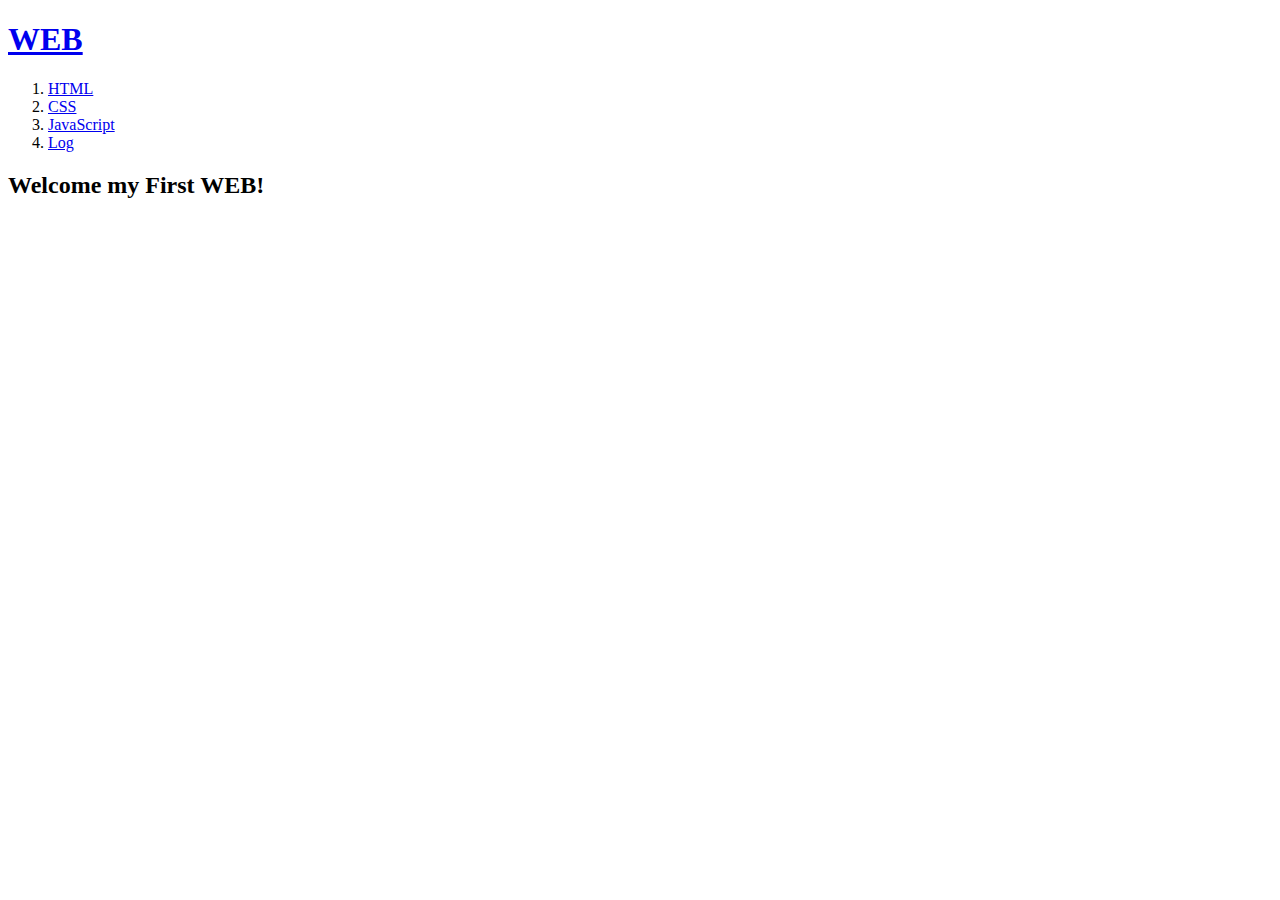
==== index.html @ 674e51e6 "First version" ====
<!doctype html>
<html>
<head>
<title>WEB1 - Welcome</title>
<meta charset="utf-8">
</head>
<body>
<h1><a href="index.html">WEB</a></h1>
<ol>
  <li><a href="1.html">HTML</a></li>
  <li><a href="2.html">CSS</a></li>
  <li><a href="3.html">JavaScript</a></li>
  <li><a href="4.html">Log</a></li>
</ol>
<H2>Welcome my First WEB!</h2>

</body>
</html>
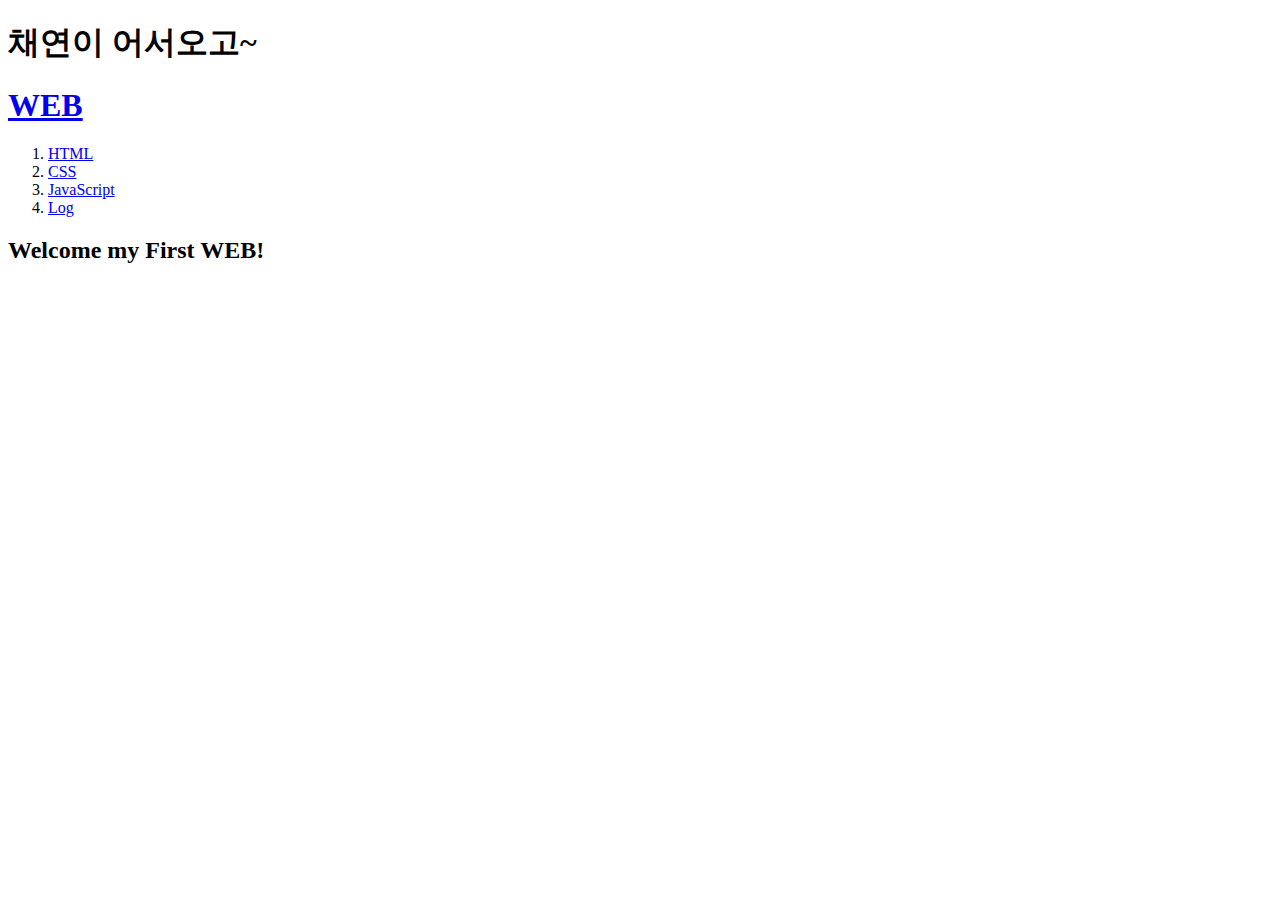
==== commit e633cbcc: "second" ====
--- a/index.html
+++ b/index.html
@@ -5,6 +5,7 @@
 <meta charset="utf-8">
 </head>
 <body>
+  <H1>채연이 어서오고~</H1>
 <h1><a href="index.html">WEB</a></h1>
 <ol>
   <li><a href="1.html">HTML</a></li>
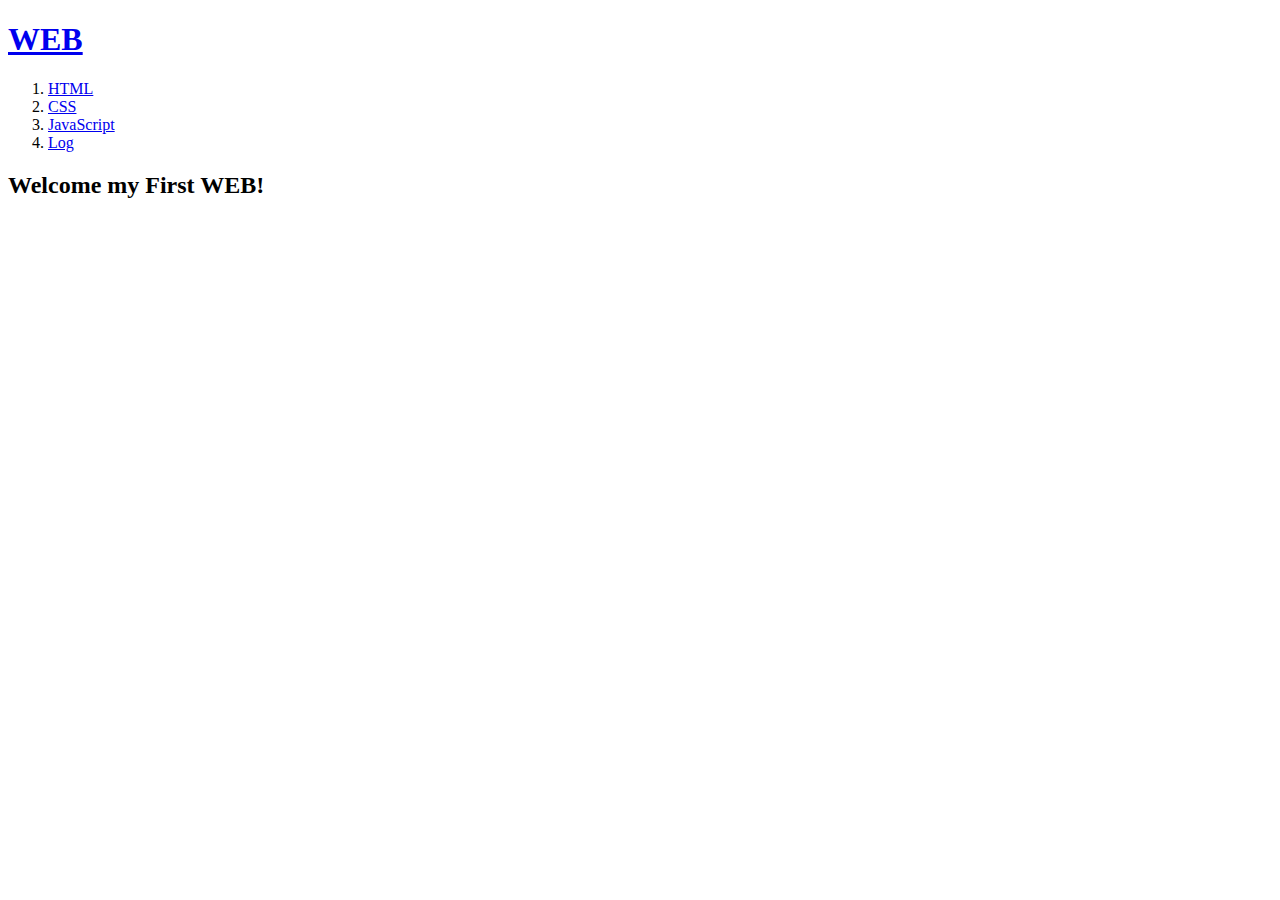
==== commit 57904654: "back server" ====
--- a/index.html
+++ b/index.html
@@ -5,7 +5,7 @@
 <meta charset="utf-8">
 </head>
 <body>
-  <H1>채연이 어서오고~</H1>
+  
 <h1><a href="index.html">WEB</a></h1>
 <ol>
   <li><a href="1.html">HTML</a></li>
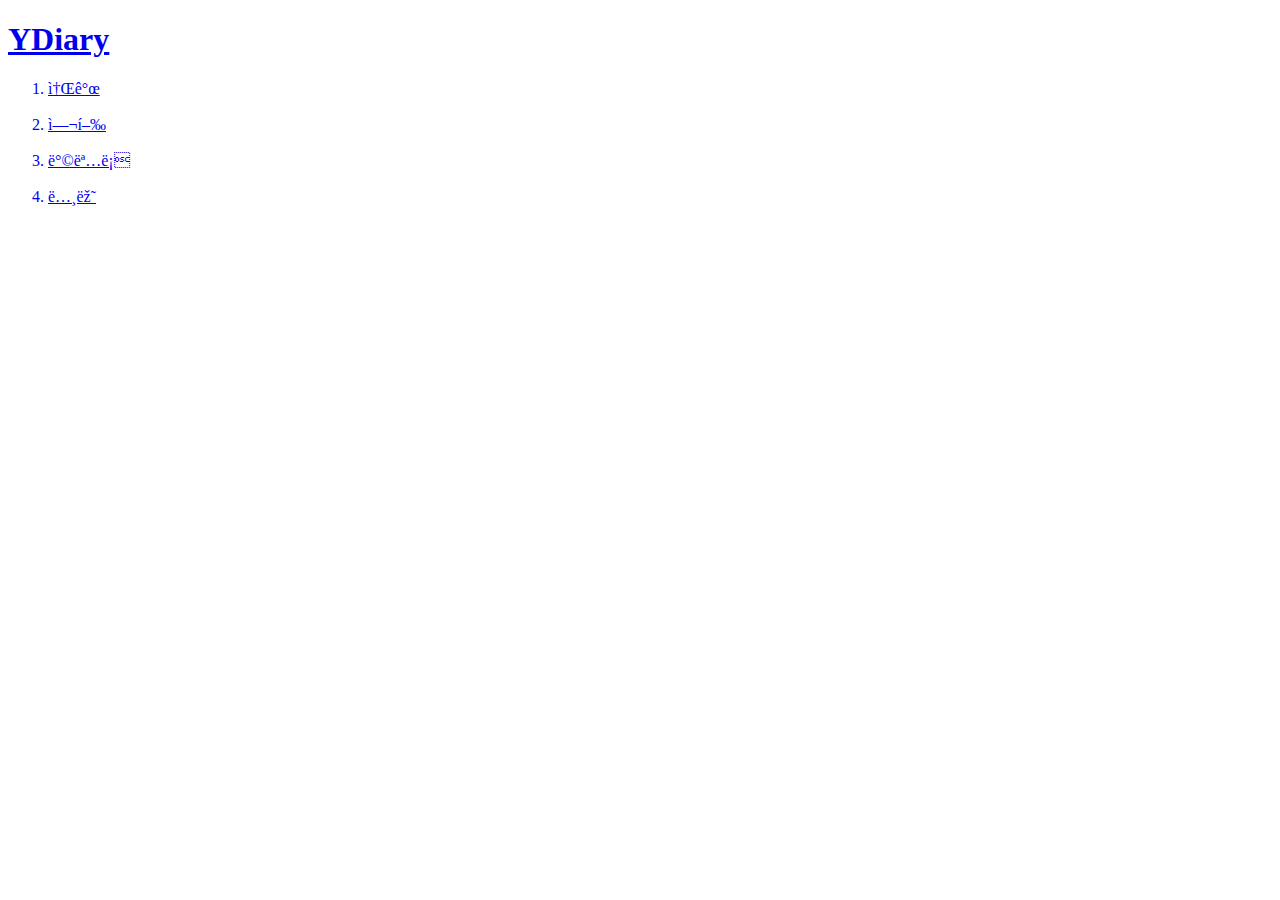
==== commit 75524a81: "F.E" ====
--- a/index.html
+++ b/index.html
@@ -1,19 +1,20 @@
 <!doctype html>
 <html>
+
 <head>
-<title>WEB1 - Welcome</title>
-<meta charset="utf-8">
+  <meta charset="utf-5">
+  <title>YDiary - main</title>
 </head>
+
 <body>
-  
-<h1><a href="index.html">WEB</a></h1>
-<ol>
-  <li><a href="1.html">HTML</a></li>
-  <li><a href="2.html">CSS</a></li>
-  <li><a href="3.html">JavaScript</a></li>
-  <li><a href="4.html">Log</a></li>
-</ol>
-<H2>Welcome my First WEB!</h2>
+  <a href="index.html"><H1>YDiary</H1></a>
+  <ol>
+  <a href="1.html"><li>소개</li></a><br>
+  <a href="2.html"><li>여행</li></a><br>
+  <a href="3.html"><li>방명록</li></a><br>
+  <a href="4.html"><li>노래</li></a>
+  </ol>
 
 </body>
+
 </html>
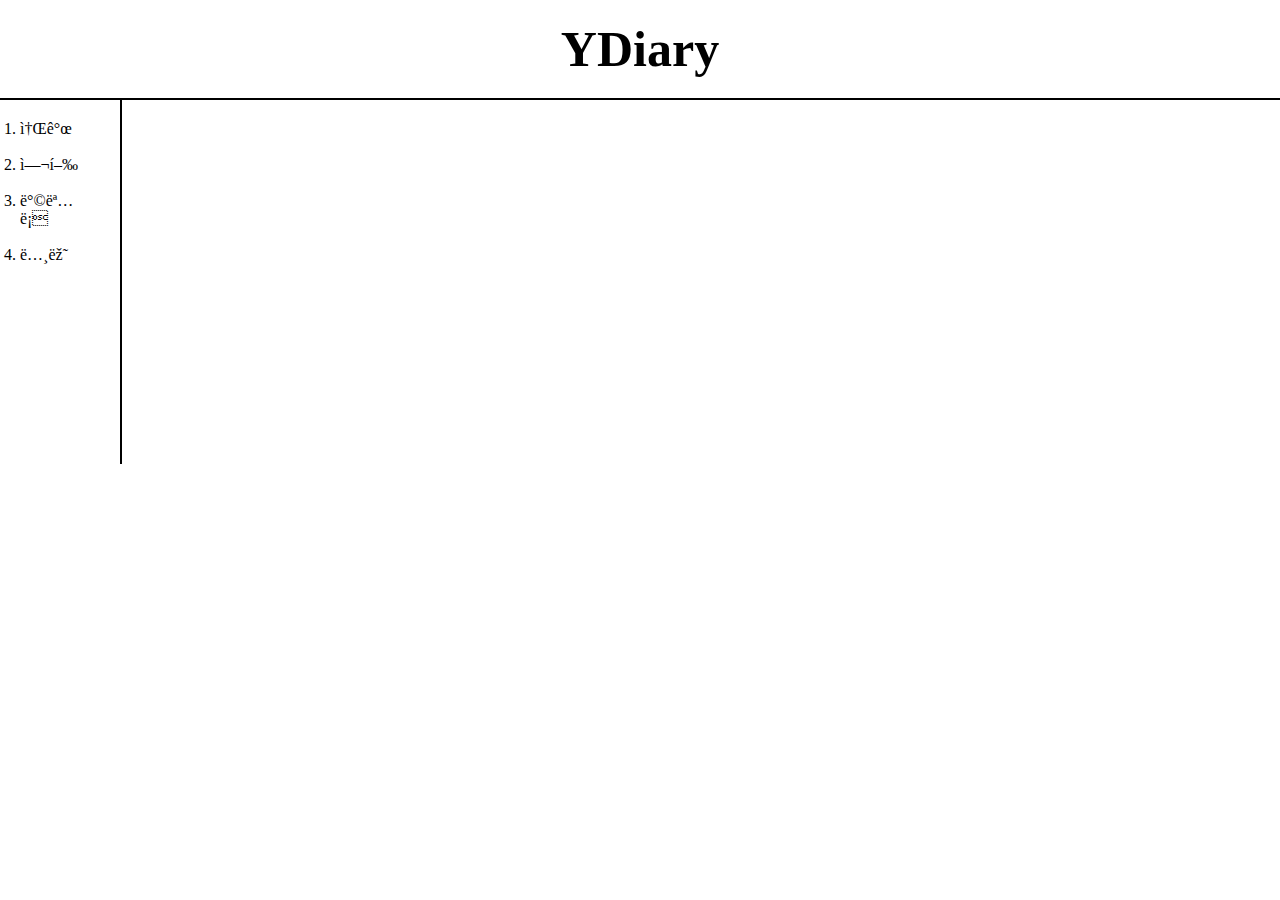
==== commit f24f60ef: "Add Css File" ====
--- a/index.html
+++ b/index.html
@@ -2,18 +2,39 @@
 <html>
 
 <head>
+  <!-- Global site tag (gtag.js) - Google Analytics -->
+<script async src="https://www.googletagmanager.com/gtag/js?id=G-K0XHP7P09D"></script>
+<script>
+  window.dataLayer = window.dataLayer || [];
+  function gtag(){dataLayer.push(arguments);}
+  gtag('js', new Date());
+  gtag('config', 'G-K0XHP7P09D');
+</script>
+<link rel="stylesheet" href="style.css">
   <meta charset="utf-5">
   <title>YDiary - main</title>
 </head>
+<style>
+ a {
+   text-decoration : none;
+ }
+</style>
 
 <body>
+<div>
   <a href="index.html"><H1>YDiary</H1></a>
+</div>
+<div>
   <ol>
-  <a href="1.html"><li>소개</li></a><br>
-  <a href="2.html"><li>여행</li></a><br>
-  <a href="3.html"><li>방명록</li></a><br>
-  <a href="4.html"><li>노래</li></a>
+  <a href="1.html" class="one"><li>소개</li></a><br>
+  <a href="2.html" class="one"><li>여행</li></a><br>
+  <a href="3.html" class="one"><li>방명록</li></a><br>
+  <a href="4.html" class="one"><li>노래</li></a>
+  <br><br><br><br><br><br><br><br><br><br>
   </ol>
+
+</div>
+</div>
 
 </body>
 
--- a/style.css
+++ b/style.css
@@ -0,0 +1,32 @@
+.two {
+  color : green;
+}
+a {
+  text-decoration : none;
+}
+h1 {
+  font-size: 50px;
+  text-align: center;
+  color: black;
+  border-bottom-width: 2px;
+  border-bottom-style: solid;
+  margin:0;
+  padding:20px;
+
+}
+ol {
+  border-right: 2px solid;
+  margin: 0;
+  width:80px;
+  padding:20px
+}
+.one {
+  color: black;
+}
+body {
+  margin:0;
+}
+#grid{
+  display:grid;
+  grid-template-columns: 150px 1fr;
+}
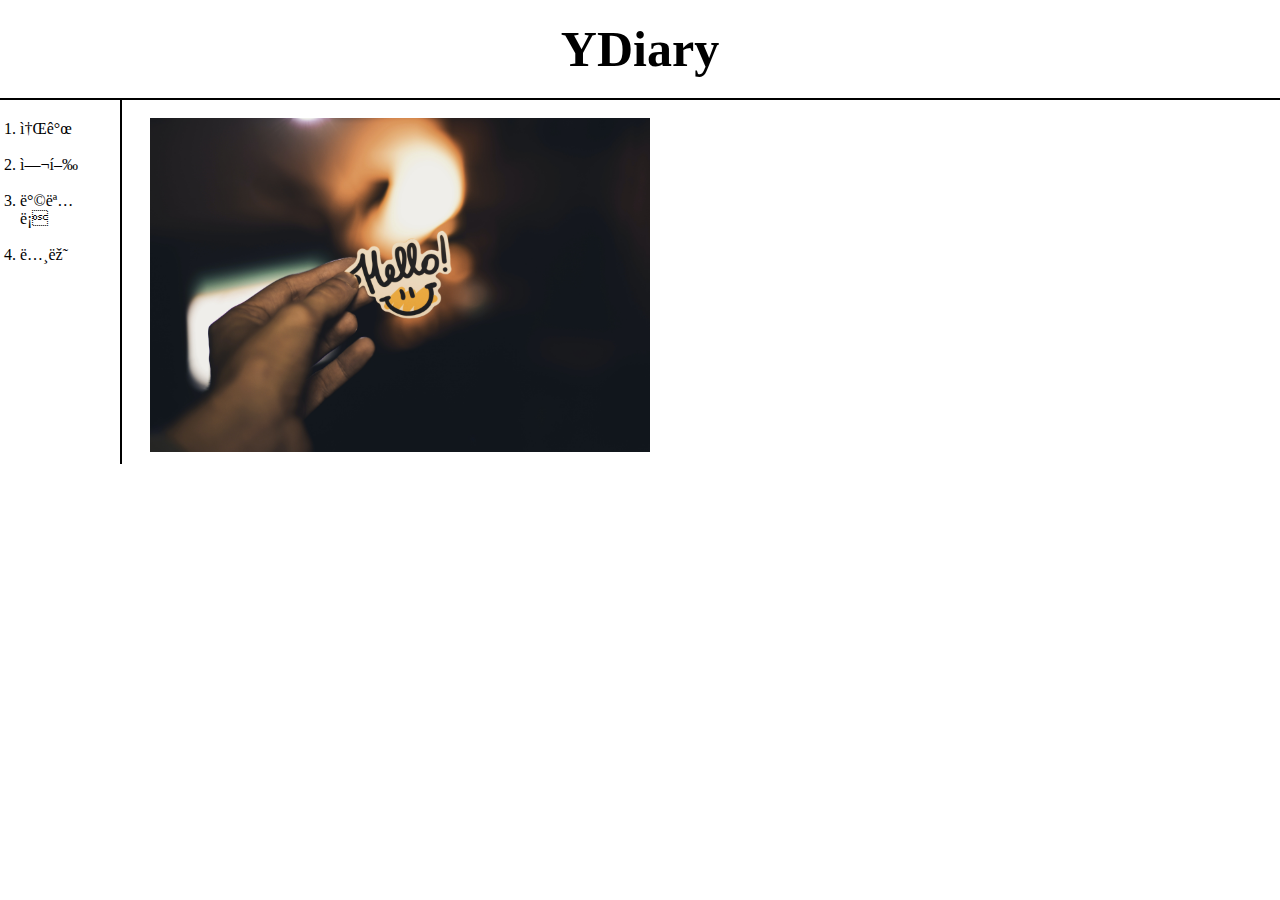
==== commit 7772d2f2: "Add files via upload" ====
--- a/index.html
+++ b/index.html
@@ -21,9 +21,8 @@
 </style>
 
 <body>
-<div>
   <a href="index.html"><H1>YDiary</H1></a>
-</div>
+<div id="grid">
 <div>
   <ol>
   <a href="1.html" class="one"><li>소개</li></a><br>
@@ -32,7 +31,10 @@
   <a href="4.html" class="one"><li>노래</li></a>
   <br><br><br><br><br><br><br><br><br><br>
   </ol>
-
+</div>
+<div>
+  <br>
+  <img src="welcome.jpg" width="500px">
 </div>
 </div>
 
